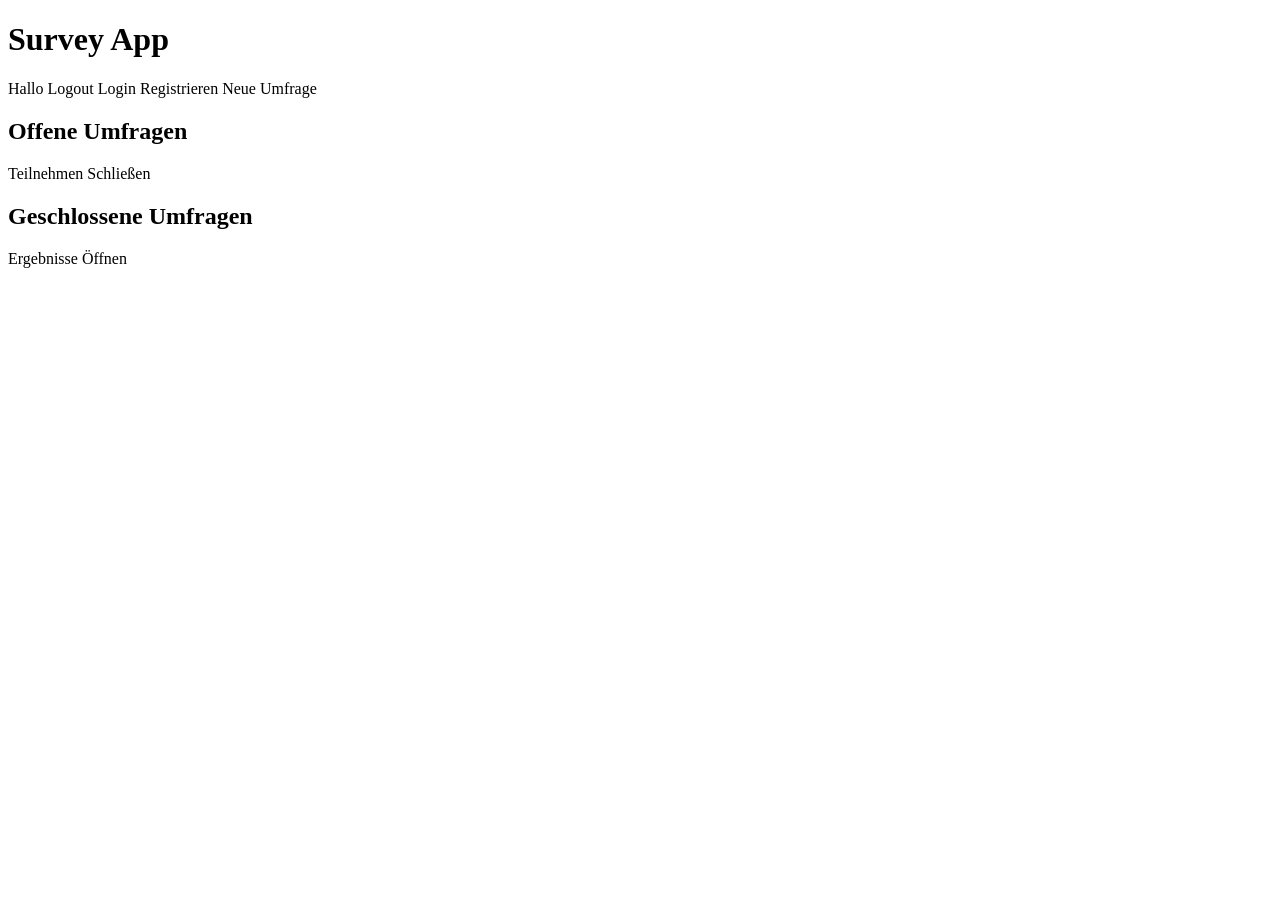
==== src/main/resources/templates/index.html @ a362d274 "Projekt in repo übernommen" ====
<!DOCTYPE html>
<html xmlns:th="http://www.thymeleaf.org">
<head>
    <meta charset="UTF-8" />
    <title>Survey App</title>
    <link rel="stylesheet" th:href="@{/styles.css}" />
</head>
<body>
<div class="container">
    <div class="header">
        <h1>Survey App</h1>
        <div class="nav">
            <span th:if="${currentUser != null}">
                Hallo <strong th:text="${currentUser.username}"></strong>
                <a th:href="@{/logout}">Logout</a>
            </span>
            <span th:if="${currentUser == null}">
                <a th:href="@{/login}">Login</a>
                <a th:href="@{/register}">Registrieren</a>
            </span>
            <span th:if="${currentUser != null and currentUser.role.name() == 'COORDINATOR'}">
                <a class="btn" th:href="@{/coordinator/create}">Neue Umfrage</a>
            </span>
        </div>
    </div>

    <h2>Offene Umfragen</h2>
    <div class="survey-list">
        <div class="survey-card" th:each="s : ${openSurveys}">
            <h3 th:text="${s.title}"></h3>
            <p th:text="${#lists.size(s.questions)} + ' Fragen'"></p>
            <a th:href="@{'/survey/' + ${s.id} + '/take'}" class="btn">Teilnehmen</a>
            <span th:if="${currentUser != null and currentUser.role.name() == 'COORDINATOR'}">
                <a th:href="@{'/coordinator/close/' + ${s.id}}" class="btn secondary">Schließen</a>
            </span>
        </div>
    </div>

    <h2>Geschlossene Umfragen</h2>
    <div class="survey-list">
        <div class="survey-card" th:each="s : ${closedSurveys}">
            <h3 th:text="${s.title}"></h3>
            <p th:text="${#lists.size(s.questions)} + ' Fragen'"></p>
            <a th:href="@{'/survey/' + ${s.id} + '/results'}" class="btn">Ergebnisse</a>
            <span th:if="${currentUser != null and currentUser.role.name() == 'COORDINATOR'}">
                <a th:href="@{'/coordinator/open/' + ${s.id}}" class="btn">Öffnen</a>
            </span>
        </div>
    </div>

</div>
</body>
</html>
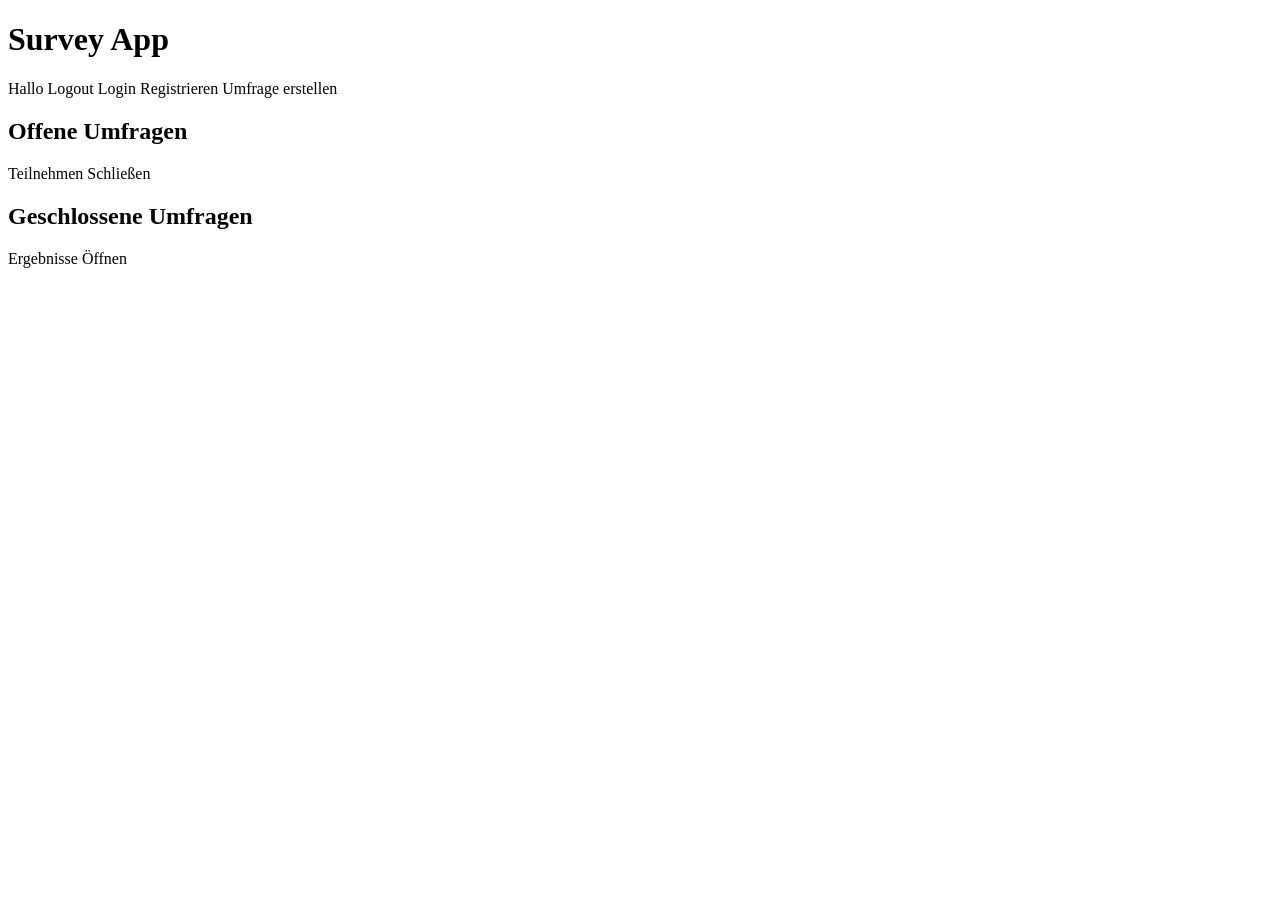
==== commit 3d1770ee: "Backend fixed, Tests added, README added" ====
--- a/src/main/resources/templates/index.html
+++ b/src/main/resources/templates/index.html
@@ -19,7 +19,7 @@
                 <a th:href="@{/register}">Registrieren</a>
             </span>
             <span th:if="${currentUser != null and currentUser.role.name() == 'COORDINATOR'}">
-                <a class="btn" th:href="@{/coordinator/create}">Neue Umfrage</a>
+                <a class="btn wide" th:href="@{/coordinator/create}">Umfrage erstellen</a>
             </span>
         </div>
     </div>
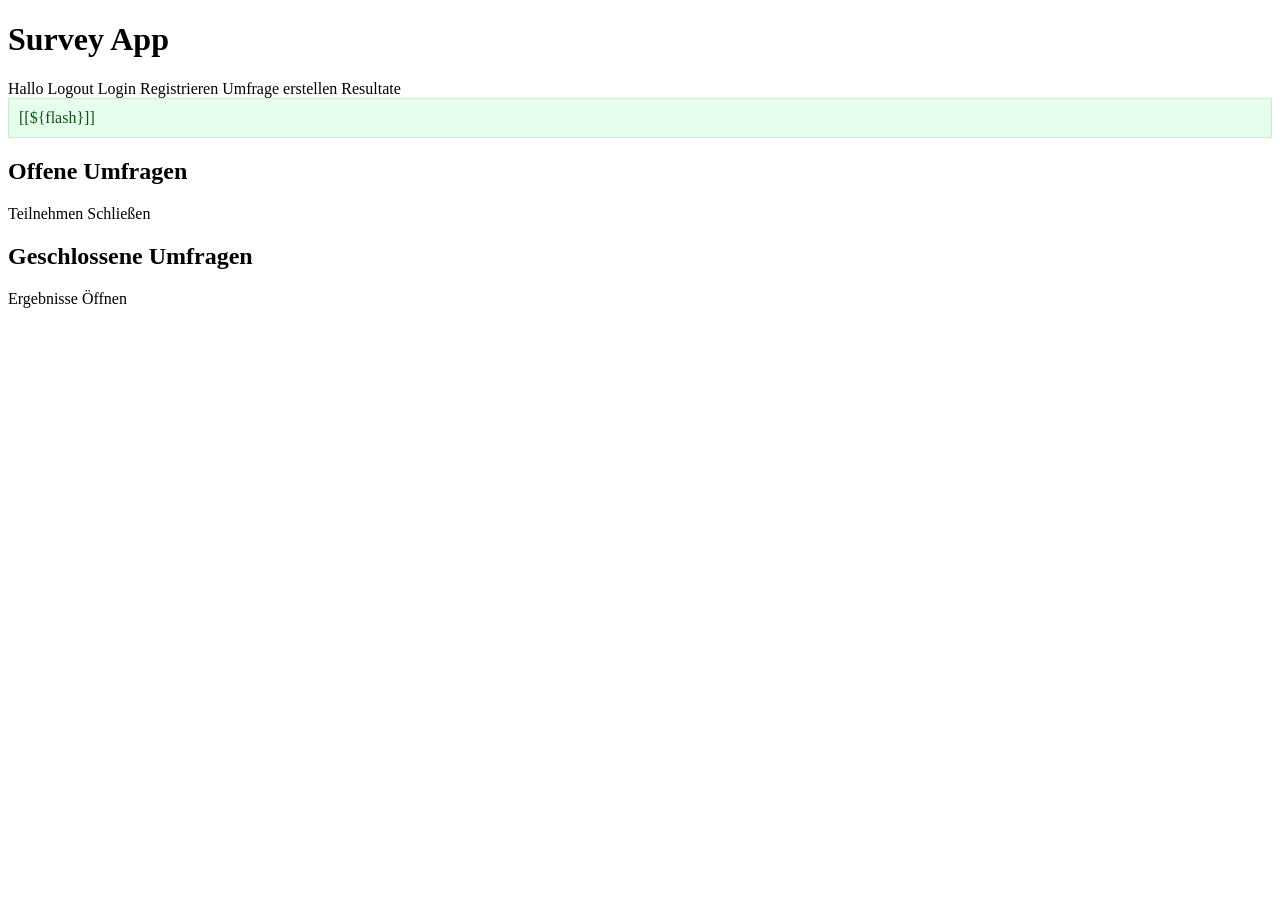
==== commit 2842a31c: "Tests and colors fixed" ====
--- a/src/main/resources/templates/index.html
+++ b/src/main/resources/templates/index.html
@@ -21,8 +21,13 @@
             <span th:if="${currentUser != null and currentUser.role.name() == 'COORDINATOR'}">
                 <a class="btn wide" th:href="@{/coordinator/create}">Umfrage erstellen</a>
             </span>
+            <span th:if="${currentUser != null and currentUser.role.name() == 'COORDINATOR'}">
+                <a class="btn" th:href="@{/coordinator/results}">Resultate</a>
+            </span>
         </div>
     </div>
+
+    <div th:if="${flash != null}" style="margin-bottom:12px; padding:10px; background:#e6ffed; border:1px solid #c5f0cc; color:#105018">[[${flash}]]</div>
 
     <h2>Offene Umfragen</h2>
     <div class="survey-list">
@@ -38,10 +43,12 @@
 
     <h2>Geschlossene Umfragen</h2>
     <div class="survey-list">
-        <div class="survey-card" th:each="s : ${closedSurveys}">
+            <div class="survey-card" th:each="s : ${closedSurveys}">
             <h3 th:text="${s.title}"></h3>
             <p th:text="${#lists.size(s.questions)} + ' Fragen'"></p>
-            <a th:href="@{'/survey/' + ${s.id} + '/results'}" class="btn">Ergebnisse</a>
+                <span th:if="${currentUser != null and currentUser.role.name() == 'COORDINATOR'}">
+                    <a th:href="@{'/survey/' + ${s.id} + '/results'}" class="btn">Ergebnisse</a>
+                </span>
             <span th:if="${currentUser != null and currentUser.role.name() == 'COORDINATOR'}">
                 <a th:href="@{'/coordinator/open/' + ${s.id}}" class="btn">Öffnen</a>
             </span>
